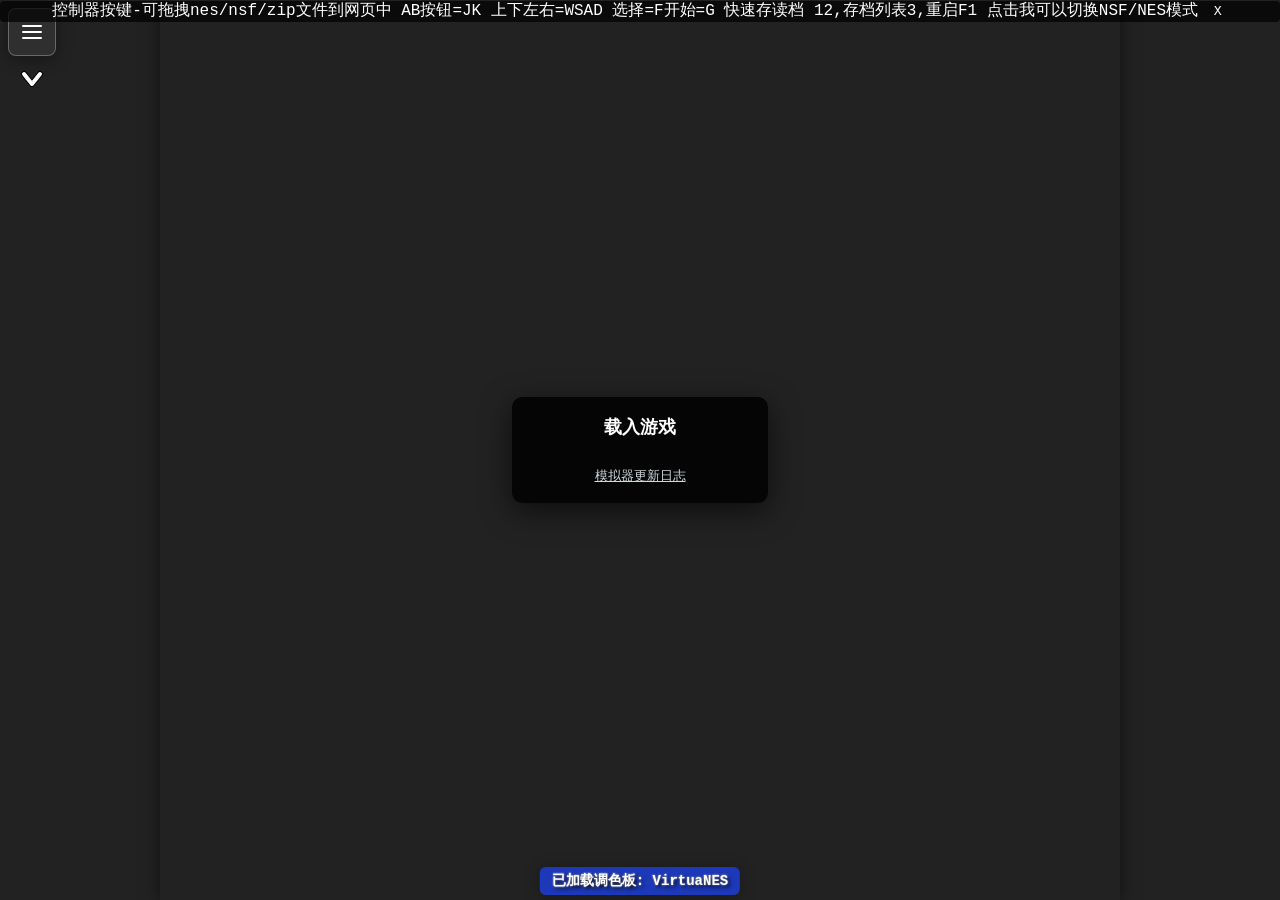
==== emu/index.html @ e79aaf02 "提交20251102版本初始化项目" ====
<!doctype html>
<html>

<head>
  <meta charset="utf-8">
  <meta name="viewport" content="width=device-width, initial-scale=1.0, user-scalable=no">
  <link rel="stylesheet" type="text/css" href="dstyle.css?v45">
  <link rel="stylesheet" type="text/css" href="css/gamepad.css?v45">
    <link rel="stylesheet" type="text/css" href="css/menus.css?v45">
  <title>NesJS_for Hack CT2 web</title>
</head>

<body>
  <!-- 新增全屏容器 -->
  <div id="fullscreenContainer" style="position:relative;">
    <div id="statusBar" class="status-bar"
      style="width:100%;white-space:pre-wrap;word-break:break-all;margin:0;padding:0;line-height:1.3; display:flex; align-items:center; justify-content:center; position:relative;">
      <pre id="nesornsf"
        style="width:100%;white-space:pre-wrap;word-break:break-all;margin:0;padding:0;line-height:1.3;text-align:center;display:block;">控制器按键-可拖拽nes/nsf/zip文件到网页中 AB按钮=JK 上下左右=WSAD 选择=F开始=G 快速存读档 12,存档列表3,重启F1 点击我可以切换NSF/NES模式 <button id="statusBarClose" class="status-bar-close">X</button></pre>

    </div>
    <canvas id="output"></canvas>
    <!-- 屏幕中间的载入浮层（仅当未加载游戏时显示） -->
    <div id="loadOverlay" style="position:absolute;left:50%;top:50%;transform:translate(-50%,-50%);z-index:10002;display:flex;align-items:center;justify-content:center;">
      <div id="loadOverlayCard" style="background:rgba(0,0,0,0.85);color:#fff;padding:18px;border-radius:10px;box-shadow:0 8px 30px rgba(0,0,0,0.6);text-align:center;min-width:220px;">
        <div id="loadOverlayText" style="font-size:18px;margin-bottom:10px;cursor:pointer;font-weight:600;">载入游戏</div><br>
        <div id="loadOverlayAbout" style="font-size:13px;color:#cfd8dc;cursor:pointer;text-decoration:underline;">模拟器更新日志</div>
      </div>
    </div>
    <div class="menus">
      <button id="menu-toggle" class="hamburger" aria-controls="menu-dropdown" aria-expanded="false">
        <span class="hamburger-line"></span>
        <span class="hamburger-line"></span>
        <span class="hamburger-line"></span>
      </button>
      <div id="menu-backdrop" class="menu-backdrop" hidden></div>
      <div id="menu-dropdown" class="menu-dropdown" aria-hidden="true" hidden>
        <div class="menu-header" style="display: none;">
          <span class="menu-title">菜单</span>
          <button id="menu-close" class="menu-close" type="button" aria-label="关闭菜单">&times;</button>
        </div>
        <ul class="menu-section-list">
          <li class="menu-group">
            <button class="menu-group-toggle" type="button" aria-expanded="false">文件</button>
            <div class="group-content" hidden>
              <input id="rom" type="file">
            </div>
          </li>
          <li class="menu-group">
            <button class="menu-group-toggle" type="button" aria-expanded="false">选项</button>
            <div class="group-content" hidden>
              <div class="row"><button id="fullsc_">全屏</button></div>
              <div class="row"><button id="reset">软启</button></div>
              <div class="row"><button id="hardreset">硬启</button></div>
              <div class="row"><button id="Cheat">金手指</button></div>
              <div class="row"><button id="controllerBtn">按键设置</button></div>
              <div class="row"><button id="showjoybuttons">触屏按钮</button></div>
              <div class="row"><label style="margin-left:0;"><input type="checkbox" id="skipFrameCheckbox">开启跳帧</label></div>
              <div class="row"><label style="margin-left:0;"><input type="checkbox" id="show240Checkbox">裁剪240</label></div>
              <div class="row"><label style="margin-left:0;"><input type="checkbox" id="unlimitedSpritesCheckbox" checked>不限制活动块</label></div>
              <div class="row" id="skipFrameSelectRow" style="display:none;">
                <div class="label">跳帧间隔:</div>
                <select id="skipFrameSelect">
                  <option value="1">1x(不跳)</option>
                  <option value="2">2x</option>
                  <option value="3">3x</option>
                </select>
              </div>
              <div class="row"><label style="margin-left:0;"><input type="checkbox" id="showFpsCheckbox">显示FPS</label></div>
              <div class="row" style="display:none;"><button id="pause">暂停</button></div>
            </div>
          </li>
          <li class="menu-item">
            <button id="debugPanelBtn" class="menu-action" type="button">调试面板</button>
          </li>
          <li class="menu-group">
            <button class="menu-group-toggle" type="button" aria-expanded="false">设置</button>
            <div class="group-content" hidden>
              <div class="row">
                <div class="label">调色板</div><select id="palettes"></select>
              </div>
              <div class="row">
                <div class="label">采样率</div><select id="sampleRateSelect">
                  <option value="11025">11025Hz</option>
                  <option value="22050">22050Hz</option>
                  <option value="32000">32000Hz</option>
                  <option value="44100">44100Hz</option>
                  <option value="48000">48000Hz</option>
                </select>
              </div>
              <div class="row">
                <div class="label">缓冲区</div><select id="bufferSizeSelect">
                  <option value="4096">4096</option>
                  <option value="8192">8192</option>
                  <option value="16384">16384</option>
                  <option value="32768">32768</option>
                </select>
              </div>
              <div class="row">
                <div class="label">缩放模式:</div>
                <select id="scalingModeSelect">
                  <option value="pixelated">像素化（nearest）</option>
                  <option value="smooth">平滑（linear）</option>
                  <option value="integer">整数倍</option>
                </select>
              </div>
              <div class="row">
                <label style="margin-left:0; display:flex; align-items:center; gap:6px;"><input type="checkbox" id="highDpiCheckbox">高DPI 模式</label>
              </div>
              <div class="row">
                <div class="label">渲染后端:</div>
                <div style="display:flex;gap:8px;align-items:center;">
                  <label style="font-size:13px;"><input type="radio" name="renderBackend" value="2d" id="rb2d" checked> 2D</label>
                  <label style="font-size:13px;"><input type="radio" name="renderBackend" value="webgl" id="rbwebgl"> WebGL</label>
                </div>
              </div>
              <div class="row">
                <div class="label">滤镜:</div>
                <select id="filterSelect">
                  <option value="none">无</option>
                  <option value="multiBuffer">多倍缓冲</option>
                  <option value="NSTC">NSTC</option>
                  <option value="PAL">PAL</option>
                </select>
              </div>
              <div class="row" id="multiBufferRow" style="display:none;">
                <div class="label">缓冲倍数:</div>
                <select id="multiBufferSelect">
                  <option value="3">3x</option>
                  <option value="6">6x</option>
                </select>
              </div>
              <div style="font-size:12px;color:#cfd8dc;margin-top:6px;line-height:1.2;">说明：像素化 使用最近邻插值（保留方块像素）；<br>
平滑 使用线性插值（会模糊）；<br>
整数倍仅允许1x/2x/3x 等整数放大；<br>
勾选“高DPI 模式”可在高分屏上使用更多物理像素提高清晰度（会使用额外的显存），刷新页面后生效；<br>
切换渲染模式2d/webgl会强制刷新页面。</div>
设置会保存到localStorage<br>
            </div>
          </li>
          <li class="menu-group">
            <button class="menu-group-toggle" type="button" aria-expanded="false">CT2专用</button>
            <div class="group-content" hidden>
              <div class="row"><button id="openHackCT2Btn">打开内置hack CT2</button></div>
              <div class="row"><button id="customMusic">自定义音轨</button></div>
              <div class="row"><button id="ct2cheat">天使之翼2专用金手指</button></div>
              <div class="row" style="display: none;"><button id="ct2ToolsBtn">CT2 工具面板</button></div>
              <div class="row"><button id="openAshackRom" onclick="openAshackRom();">强制开启0000-6000动态内存</button></div>
              <div class="row"><button id="matchInfobtn">对阵信息(赛中辅助)</button></div>
            </div>
          </li>
          <li class="menu-item">
            <button id="openGameInfoBtn" class="menu-action" type="button">游戏信息</button>
          </li>
          <li class="menu-item">
            <button id="aboutme" class="menu-action" type="button">关于</button>
          </li>
        </ul>
      </div>
      <div id="mainArea">
        <div id="logArea" style="display:none;"><br><br><br><br>
          <pre id="log"></pre>
          <p>
            Source on <a href="https://github.com/angelo-wf/Nesjs">Github</a>.
          </p>
        </div>
      </div>
      <div id="fullscreen-exit-tip">按 Esc 退出全屏</div>
      <button id="fullscreen-exit-btn">退出全屏</button>
      <div id="wrapper" style="display:none;">
        <button class="close-debug-btn" id="closeDebugPanelBtn" title="关闭调试面板">&times;</button>
        <div id="disasm_dragbar"
          style="width:100%;height:18px;cursor:move;background:#e0e0e0;border-radius:8px 8px 0 0;margin-bottom:4px;text-align:center;font-size:13px;letter-spacing:2px;color:#888;">
          调试器 (可拖动)</div>
        <div id="tr">
          功能选择:<select id="debugViewSelect">

            <option value="3">调试器(仿VirtuaNES debug)</option>
            <option value="2">内存查看器</option>
            <option value="0">CHR&调色板</option>
            <option value="1">Nametables</option>
            <option value="4">精灵</option>
          </select>
<canvas id="doutput" style="display: block;"></canvas>
          <div id="nametableOptions" style="display: none; margin-top: 10px;">
            <label>Line: <input type="number" id="updateLineInput" min="0" max="261" value="120"></label>
            <button
              onclick="document.getElementById('updateLineInput').value=120; document.getElementById('updateLineInput').dispatchEvent(new Event('change'));">120</button>
            <button
              onclick="document.getElementById('updateLineInput').value=240; document.getElementById('updateLineInput').dispatchEvent(new Event('change'));">240</button>

            <!-- Nametable 信息表格将通过JavaScript动态创建 -->
          </div>

          <div>
            
            <!-- 鼠标悬停显示Tile ID -->
            <div id="tileHoverInfo" style="position: absolute; background: rgba(0,0,0,0.8); color: #fff; padding: 4px 8px; border-radius: 4px; font-family: monospace; font-size: 14px; font-weight: bold; pointer-events: none; display: none; z-index: 1000; border: 2px solid #fff;"></div>
            <div id="chrviewdiv" style="display: none"><canvas id="chapage" width="128" height="128"></canvas><select
                id="chapageID"></select>
            </div>
            <div id="spriteChrOptions" style="display: none; margin-top: 10px;">
              <label>CHR源:
                <select id="spriteChrSourceSelect" style="margin-left:6px;">
                  <option value="auto">Auto (PPU preferred)</option>
                  <option value="ppu">PPU only</option>
                  <option value="rom">ROM only</option>
                  <option value="ram">RAM only (use $0490 mapping)</option>
                </select>
              </label>
              <br>
              <label><input type="checkbox" id="reverseOAM" checked> Reverse OAM</label>
              <label><input type="checkbox" id="respectPriority"> Respect priority</label>
              <label><input type="checkbox" id="spriteZoom2x" checked> 放大2倍</label>
              <br>
              <label><input type="checkbox" id="legacyDraw"> Legacy Draw</label>
              <label><input type="checkbox" id="compositeSprites"> Composite Sprites</label>
              <label><input type="checkbox" id="drawSpriteBorders"> 显示边框</label>

              <!-- Sprite 信息表格将通过JavaScript动态创建 -->
            </div>

          </div>
          <div id="viewram" style="display: none;">
            <select id="ramtype">
              <option value="0">CPU内存</option>
              <option value="1">PPU内存</option>
              <option value="2">PRG</option>
              <option value="3">Chr</option>
              <option value="4">命名表Ram</option>
              <option value="5">调色板</option>
              <option value="6">精灵Ram</option>
            </select>
            <button id="prepage">上一页</button>
            <button id="nexpage">下一页</button>

            <div style=" background: #fff; color: #fff; font-family: monospace; font-size: 14px; ">
              0x000000: 00 01 02 03 04 05 06 07 08 09 0A 0B 0C 0D 0E 0F 10 </div>
            <div id="memory-viewer"
              style="height: 400px; overflow-y: auto; background: #181818; color: #fff; font-family: monospace; font-size: 14px; border: 1px solid #444; position: relative;">
              <div id="memory-fake-height"></div>
              <pre id="dtextoutput" class="state"
                style="margin: 0; white-space: pre; line-height: 1.5; padding: 0.5em;"></pre>
            </div>
          </div>
        </div>

      </div>
    </div>
    <script src="js/afunction.js?v45"></script>
    <script src="lib/zip.js?v45"></script>
    <script src="lib/inflate.js?v45"></script>
    <script src="nes/mappers.js?v45"></script>
    <script src="nes/cpu.js?v45"></script>
    <script src="nes/pipu.js?v45"></script>
    <script src="nes/apu.js?v45"></script>
    <script src="mappers/ApuEX/loader.js?v45"></script>
    <script src="nes/nes.js?v45"></script>
    <script src="js/debugger.js?v45"></script>
    <script src="js/audio.js?v45"></script>
    <script src="js/dbmain.js?v45"></script>
    <script src="js/filters.js?v45"></script>
    <script src="js/controller.js?v45"></script>
    <script src="js/control.js?v45"></script>
    <script src="js/gamepad.js?v45"></script>
    <script src="js/cheats.js?v45"></script>
    <script src="music/music_config.js?v45"></script>
    <script src="js/custommusic.js?v45"></script>
    <script src="js/ramview.js?v45"></script>
    <script src="js/chrview.js?v45"></script>
    <script src="js/CT2info.js?v45"></script>
    <script src="js/savemanager.js?v45"></script>
    <script src="js/ct2_tools.js?v45"></script>
    <script src="js/nsfmapper.js?v45"></script>
    <script src="js/nsf.js?v45"></script>
    <script src="js/nsfmain.js?v45"></script>
    <script src="js/nsfCT2edit.js?v45"></script>
    <script src="js/nsfdebugpl.js?v45"></script>
    <script src="js/nsfdebug.js?v45"></script>
  <script src="js/hackct2-integration.js?v=43"></script>
    <script>
      function openAshackRom() {
        this.nes.mapper._virtuaNESHack = true;
        this.nes.reset();
        log("已经开启,并自动重新载ROM.", "hackMMC3");
      }

      document.getElementById('debugViewSelect').onchange = function () {
        if (!loaded) return;
        db.setView(parseInt(this.value));
      };

      // 初始化所有UI事件
      initUIEvents();
    </script>
</body>

</html>
---- emu/dstyle.css ----
/* 清空所有基础样式，仅保留弹出层和透明按钮相关 */
body, * {
  font-family: "Consolas", "Menlo", "Monaco", "Courier New", monospace,"Microsoft YaHei Mono" !important;
}
/* ========== 基础重置 ========== */
html, body {
  margin: 0;
  padding: 0;
  width: 100vw;
  height: 100vh;
  box-sizing: border-box;
  font-family: system-ui, Arial, sans-serif;
  background: #222;
  overflow: hidden;
}

/* ========== NSF播放器样式 ========== */
.nsf-ui-container {
  position: absolute;
  top: 0;
  left: 0;
  width: 100%;
  height: 100%;
  background: #181818;
  color: white;
  z-index: 10010;
  padding: 10px;
  box-sizing: border-box;
  display: flex;
  flex-direction: column;
  font-family: Arial, sans-serif;
}


.nsf-info-container {
  padding: 4px 0;
  display: flex;
  align-items: center;
  gap: 10px;
}

.nsf-title {
  font-size: 1.2rem;
  font-weight: bold;
  color: #5fcf5b;
  white-space: nowrap;
}

.nsf-button-group {
  display: flex;
  gap: 8px;
}

.nsf-button {
  padding: 6px 12px;
  border: none;
  border-radius: 4px;
  cursor: pointer;
  font-size: 0.9rem;
  transition: all 0.2s;
  background: #333;
  color: #fff;
  border: 1px solid #444;
}

.nsf-button:hover {
  background: #444;
}

.nsf-button-secondary {
  background: #333;
  border-color: #FFD700;
  color: #FFD700;
}

.nsf-button-secondary:hover {
  background: #444;
}

.nsf-controls-container {
  display: flex;
  gap: 10px;
  margin-bottom: 20px;
  flex-wrap: wrap;
}

.nsf-control-button {
  width: 40px;
  height: 40px;
  font-size: 1.2rem;
  display: flex;
  align-items: center;
  justify-content: center;
}

.nsf-control-button.nsf-button-active {
  background: #ffd700;
  color: #000;
}

.nsf-mode-button {
  padding: 6px 12px;
  font-size: 0.9rem;
}

.nsf-fps-button {
  padding: 6px 12px;
  font-size: 0.9rem;
  background: #555;
}

.nsf-song-info {
  margin-bottom: 15px;
}

.nsf-info-label {
  margin-bottom: 5px;
  font-size: 0.9rem;
}

.nsf-info-label strong {
  color: #aaa;
}

.nsf-song-number {
  color: #ffd700;
  font-weight: bold;
}

.nsf-chip-container {
  display: flex;
  flex-wrap: wrap;
  gap: 10px;
  margin-bottom: 15px;
}

.nsf-chip {
  padding: 4px 8px;
  border-radius: 4px;
  background: #333;
  color: #aaa;
  font-size: 0.8rem;
}

.nsf-chip.nsf-chip-enabled {
  background: #5fcf5b;
  color: white;
}

.nsf-tech-info {
  margin-bottom: 15px;
}

.nsf-tech-text {
  font-size: 0.8rem;
  color: #aaa;
}

.nsf-wave-container {
  
  overflow: hidden;
  z-index: 10011;
}

/* 响应式设计 */
@media (max-width: 768px) {
  .nsf-ui-container {
    padding: 5px;
  }
  
  .nsf-button-group {
    width: 100%;
    justify-content: space-between;
  }
  
  .nsf-button {
    padding: 5px 8px;
    font-size: 0.8rem;
  }
  
  .nsf-controls-container {
    gap: 5px;
  }
  
  .nsf-control-button {
    width: 35px;
    height: 35px;
    font-size: 1rem;
  }
  
  .nsf-info-label {
    font-size: 0.8rem;
  }
  
  .nsf-wave-container {
    height: 60px;
  }
}

/* ========== 全屏容器和canvas ========== */
#fullscreenContainer {
  position: fixed;
  left: 0; top: 0;
  width: 100vw;
  height: 100vh;
  overflow: hidden;
  background: #222;
  z-index: 0;
}

/* NES画面自适应铺满窗口，横向居中，保持比例(由JS控制宽高) */
#output {
  position: absolute;
  left: 0;
  right: 0;
  top: 0;
  margin-left: auto;
  margin-right: auto;
  display: block;
  background: #222;
  box-shadow: 0 2px 16px #0008;
  border: none;
  outline: none;
  margin-top: 0;
  margin-bottom: 0;
  padding: 0;
  z-index: 1;
    image-rendering: pixelated;
  image-rendering: crisp-edges;
  /* 宽高由JS动态设置，保证比例 */
}

.status-bar {
  position: absolute;
  top: 1px;  /* 距离顶部 10px，可根据需要调整 */

  background: rgba(0, 0, 0, 0.7);
  color: #fff;
  font-size: 1rem;

  border-radius: 4px;
  z-index: 9999;

}
.status-bar-close {
  background: transparent;
  border: none;
  color: #fff;
  cursor: pointer;
}


/* ========== 菜单按钮（左上角） ========== */
#msub{
  position: fixed;
  right: 1rem;
  top: 1rem;
  z-index: 10;
  font-size: 1.1em;
  padding: 0.5em 1.2em;
  border-radius: 8px;
  border: 1.5px solid #bbb;
  background: #f8f8f8;
  cursor: pointer;
  box-shadow: 0 1px 4px #0002;
  transition: background 0.2s, box-shadow 0.2s;
  pointer-events: auto;
  user-select: none;
}

body.fullscreen #msub { display: block !important; }

/* ========== 菜单按钮分组并排布局 ========== */


/* ========== 弹出层/菜单/对话框 ========== */
.controller-dialog,
.cheat-dialog {
  position: fixed;
  left: 50%; top: 50%;
  transform: translate(-50%,-50%);
  min-width: 220px;
  max-width: 96vw;
  background: #fff;
  border: 2px solid #888;
  border-radius: 12px;
  box-shadow: 0 8px 32px rgba(0,0,0,0.18);
  padding: 1.2em 1.2em 1em 1.2em;
  z-index: 10010;
  display: none;
  flex-direction: column;
  align-items: stretch;
  gap: 0.7em;
  color: #222;
  font-size: 1.08em;
}

/* 优化非模拟器区域的公共样式 */
body:not(.simulator) .menus,
body:not(.simulator) .controller-dialog,
body:not(.simulator) .cheat-dialog {
  font-size: 1rem;
  padding: 0.5rem;
  width: auto;
  max-width: 98vw;
  max-height: 90vh;
}



/* 其它组件的流式布局处理 */
#logArea, #memory-viewer {
  width: 100%;
  box-sizing: border-box;
  padding: 0.5rem;
}

/* ========== 调试面板样式 ========== */
#wrapper {
  position: relative;
  width: auto;
  max-width: none;
  max-height: 100vh;
  overflow: auto;
  background: rgba(0,0,0,0.8);
  border-radius: 8px;
  padding: 8px;
  box-sizing: border-box;
}

/* ========== 透明手柄按钮及编辑浮动栏 ========== */
.transparent-overlay {
  position: absolute;
  left: 0; top: 0;
  width: 100%;
  height: 100%;
  pointer-events: none;
  z-index: 10020; /* 置于菜单按钮之上，内部按钮可点；父层仍禁用事件 */
  touch-action: none;
  overflow: visible;
  max-width: 100%;
  max-height: 100%;
}

.transparent-button,
.transp-btn-dpad {
  position: absolute;
  background: linear-gradient(135deg,rgba(60,60,60,0.18),rgba(220,220,220,0.18));
  border: 2px solid rgba(0,0,0,0.35);
  border-radius: 8px;
  pointer-events: auto;
  cursor: pointer;
  transition: box-shadow 0.2s, outline 0.2s;
  box-shadow: 0 0 0 2px rgba(0,0,0,0.35), 0 2px 8px rgba(0,0,0,0.08);
  display: flex;
  align-items: center;
  justify-content: center;
  user-select: none;
  overflow: visible;
  touch-action: none;
  font-size: 1.15em;
  min-width: 44px;
  min-height: 44px;
}
.transparent-button.selected,
.transp-btn-dpad.selected {
  outline: 3px solid #4af !important;
  z-index: 1002 !important;
}
.transp-btn-circle {
  border-radius: 50%;
  background: radial-gradient(circle at 60% 40%, #fff8, #f00a 80%, #0002 100%);
}
.transp-btn-rect {
   border-radius: 8px !important;
  background: linear-gradient(180deg, #fff8 0%, #8882 100%);
}
.transp-btn-label {
  font-size: 1.25em;
  font-weight: bold;
  color: #fff;
  text-shadow: 0 1px 2px #0008;
  pointer-events: none;
}
.transp-btn-dir {
  border-radius: 10px;
  background: linear-gradient(135deg, #fff5 0%, #3333 100%);
}
.transp-btn-dpad {
  border-radius: 18px;
  background: rgba(0,0,0,0.18);
  box-shadow: 0 0 0 2px rgba(0,0,0,0.35);
  border: 2px solid rgba(0,0,0,0.35);
}
.transp-resize-handle {
  position: absolute;
  right: -8px;
  bottom: -8px;
  width: 16px;
  height: 16px;
  background: rgba(255,255,255,0.7);
  border: 1.5px solid #888;
  border-radius: 50%;
  cursor: nwse-resize;
  z-index: 2;
  box-shadow: 0 0 4px #8884;
}
.transp-resize-handle:after {
  content: "";
  display: block;
  width: 8px;
  height: 8px;
  border-right: 2px solid #888;
  border-bottom: 2px solid #888;
  position: absolute;
  right: 2px;
  bottom: 2px;
}

.transp-float-bar button:hover {
  background: #e0e0e0;
  box-shadow: 0 2px 8px #8882;
}

/* 透明按钮点击反馈（非编辑模式下） */
.transparent-button:not(.transp-editing):active,
.transparent-button.transp-pressed {
  filter: brightness(1.7) drop-shadow(0 0 8px #fff8);
  box-shadow: 0 0 12px #fff8, 0 2px 8px #0004;
  border-color: #4af;
  transition: filter 0.08s, box-shadow 0.08s, border-color 0.08s;
}

/* 十字键方向高亮动画（非编辑模式下） */
.transp-btn-dpad .dpad-dir-highlight {
  position: absolute;
  pointer-events: none;
  z-index: 2;
  opacity: 0;
  transition: opacity 0.08s;
}
.transp-btn-dpad .dpad-dir-highlight.active {
  opacity: 1;
  filter: brightness(2.2) drop-shadow(0 0 12px #fff);
}

/* 编辑模式下不显示点击/高亮动画 */
.transparent-button.transp-editing,
.transp-btn-dpad.transp-editing,
.transparent-button.transp-editing:active,
.transp-btn-dpad.transp-editing .dpad-dir-highlight {
  filter: none !important;
  box-shadow: 0 0 0 2px rgba(0,0,0,0.35), 0 2px 8px rgba(0,0,0,0.08) !important;
  border-color: rgba(0,0,0,0.35) !important;
  opacity: 1 !important;
}

/* ========== 汉堡按钮样式 ========== */
.hamburger {
  width: 40px;
  height: 40px;
  padding: 8px;
  background: rgba(255,255,255,0.9);
  border: none;
  border-radius: 8px;
  cursor: pointer;
  display: flex;
  flex-direction: column;
  justify-content: space-between;
  box-shadow: 0 2px 8px rgba(0,0,0,0.2);
  position: relative;
  z-index: 10011;
}

.hamburger-line {
  width: 100%;
  height: 3px;
  background: #333;
  border-radius: 3px;
  transition: all 0.3s ease;
  transform-origin: left;
}

.hamburger.active .hamburger-line:nth-child(1) {
  transform: rotate(45deg) translate(2px, -2px);
}

.hamburger.active .hamburger-line:nth-child(2) {
  opacity: 0;
}

.hamburger.active .hamburger-line:nth-child(3) {
  transform: rotate(-45deg) translate(2px, 2px);
}



/* ========== 响应式 ========== */
@media (max-width: 600px) {
  html, body, #fullscreenContainer {
    font-size: 13px;
    width: 100vw;
    height: 100vh;
    max-width: 100vw;
    max-height: 100vh;
    overflow-x: hidden;
  }
 

  .controller-dialog,
  .cheat-dialog {
    min-width: 0;
    max-width: 98vw;
    padding: 0.6em 0.4em;
    border-radius: 0.5em;
    font-size: 1em;
    overflow-y: auto;
  }
  #cheatListArea,.cheat-tip{

    overflow-y: auto !important;
  }

  .transparent-button,
  .transp-btn-dpad {
    font-size: 0.95em;
    min-width: 30px;
    min-height: 30px;
    border-radius: 10px;
  }
  .transp-btn-label {
    font-size: 1em;
  }
  .transp-float-bar button {
    font-size: 0.95em;
    padding: 0.6em 1em;
    border-radius: 8px;
  }
  select {
    font-size: 0.95em;
    padding: 0.4em 0.8em 0.4em 0.5em;
    border-radius: 7px;
  }
  #wrapper {
    position: relative;
    max-width: 95vw;
  }

  .hamburger {
    width: 36px;
    height: 36px;
    padding: 6px;
  }
  

}

@media (max-width: 400px) {
  html, body, #fullscreenContainer {
    font-size: 11px;
  }
 
  
 
  .transparent-button,
  .transp-btn-dpad {
    font-size: 0.85em;
    min-width: 24px;
    min-height: 24px;
    border-radius: 8px;
  }
  .transp-btn-label {
    font-size: 0.95em;
  }
 
}

/* ========== 全屏提示与按钮 ========== */
#fullscreen-exit-tip {
  position: fixed;
  top: 0;
  left: 50%;
  transform: translateX(-50%);
  background: rgba(40,40,40,0.92);
  color: #fff;
  font-size: 1.15em;
  padding: 0.7em 2em;
  border-radius: 0 0 18px 18px;
  z-index: 20010;
  pointer-events: none;
  opacity: 0.96;
  box-shadow: 0 2px 12px #0004;
  display: none;
}
#fullscreen-exit-btn {
  position: fixed;
  top: 10px;
  left: 50%;
  transform: translateX(-50%);
  background: rgba(40,40,40,0.85);
  color: #fff;
  font-size: 1.15em;
  padding: 0.7em 2em;
  border-radius: 18px;
  z-index: 20010;
  border: none;
  opacity: 0.95;
  box-shadow: 0 2px 12px #0004;
  display: none;
}
#fullscreen-exit-btn:active {
  background: #f55;
}

/* 其它优化细节 */
button {
  cursor: pointer;
  transition: background 0.2s, box-shadow 0.2s;
}
button:hover {
  background: #e0e0e0;
}

/* ========== 滚动条美化（简洁，微小圆角） ========== */
:root {
  --scrollbar-bg: transparent;
  --scrollbar-thumb: #555;
  --scrollbar-thumb-hover: #6a6a6a;
}

/* Firefox */
* {
  scrollbar-width: thin;
  scrollbar-color: var(--scrollbar-thumb) var(--scrollbar-bg);
}

/* WebKit (Chrome/Edge/Safari) */
*::-webkit-scrollbar {
  width: 10px;
  height: 10px;
}
*::-webkit-scrollbar-track {
  background: var(--scrollbar-bg);
}
*::-webkit-scrollbar-thumb {
  background-color: var(--scrollbar-thumb);
  border-radius: 6px;
  border: 2px solid transparent;
  background-clip: padding-box;
}
*::-webkit-scrollbar-thumb:hover {
  background-color: var(--scrollbar-thumb-hover);
}
---- emu/css/gamepad.css ----
/* 让特殊按钮更透明 */
.transp-btn-circle {
  opacity: 0.35 !important;
  background: #125ea7 !important;

}

#saveManagerBtn .transp-btn-label {
  font-size: calc(0.45 * 48px); /* 48px为按钮高度，如有变化请同步调整 */
  line-height: 48px;
}


/* 推荐放到 gamepad.css 或 <style> 标签中 */
.controller-dialog {
  background: #fff;
  border-radius: 10px;
  box-shadow: 0 4px 32px #0002;
  max-width: 340px;
  min-width: 220px;
  margin: 0;
  padding: 0;
  font-family: "Segoe UI", Arial, sans-serif;
  position: fixed;
  left: 50%;
  top: 50%;
  transform: translate(-50%, -50%);
  z-index: 9999;
  display: block;
  /* 让内容自适应高度 */
  max-height: 90vh;
  overflow-y: auto;
}

.transp-tab-header {
  display: flex;
  align-items: center;
  border-bottom: 1px solid #eee;
  background: #f8f8f8;
  padding: 0.5em 1em;
}

.tab-btn {
  background: none;
  border: none;
  font-size: 1em;
  padding: 0.5em 1em;
  cursor: pointer;
  color: #333;
  border-bottom: 2px solid transparent;
  margin-right: 0.5em;
}

.tab-btn.active {
  color: #1976d2;
  border-bottom: 2px solid #1976d2;
  font-weight: bold;
}

.close-btn {
  margin-left: auto;
  background: none;
  border: none;
  font-size: 1.5em;
  color: #888;
  cursor: pointer;
}

#controllerContent {
  padding: 1.2em 1.5em 1em 1.5em;
  max-height: 60vh;
  overflow-y: auto;
}

.ctrl-section {
  margin-bottom: 1.2em;
}

.ctrl-title {
  font-size: 1.1em;
  color: #1976d2;
  margin-bottom: 0.5em;
  font-weight: bold;
}

.ctrl-row {
  display: flex;
  align-items: center;
  margin-bottom: 0.5em;
}

.ctrl-row label {
  width: 4em;
  color: #444;
  font-size: 1em;
}

.ctrl-row input {
  flex: 1;
  padding: 0.3em 0.5em;
  font-size: 1em;
  border: 1px solid #ccc;
  border-radius: 4px;
  outline: none;
  background: #fafbfc;
}

.ctrl-actions {
  display: flex;
  gap: 0.7em;
  justify-content: flex-end;
  margin-top: 1em;
}

.main-btn {
  background: #1976d2;
  color: #fff;
  border: none;
  border-radius: 4px;
  padding: 0.5em 1.2em;
  font-size: 1em;
  cursor: pointer;
  font-weight: bold;
}

.main-btn:hover {
  background: #125ea7;
}

    /* transpEditFloatBar 样式 */
    .transp-float-bar {
      position: fixed;
      top: 50%;
      left: 50%;
      transform: translate(-50%, -50%);
      z-index: 10000;
      background: rgba(0, 0, 0, 0.8);
      color: #fff;
      padding: 10px;
      border-radius: 8px;
      display: flex;
      gap: 10px;
      flex-wrap: wrap;
      justify-content: center;
      align-items: center;
      font-size: 14px;
    }

    .transp-float-bar button {
      background: rgba(255, 255, 255, 0.1);
      color: #fff;
      border: 1px solid rgba(255, 255, 255, 0.3);
      padding: 8px 12px;
      border-radius: 6px;
      cursor: pointer;
      font-size: 14px;
    }

    .transp-float-bar button:hover {
      background: rgba(255, 255, 255, 0.2);
    }
---- emu/css/menus.css ----
﻿/* 菜单弹层与控制 */
html,
body {
  overflow-x: hidden;
}

.menus {
  position: fixed;
  left: 8px;
  bottom: 8px;
  z-index: 100; /* 默认较低，避免遮挡其它交互 */
  display: flex;
  flex-direction: column-reverse;
  align-items: center;
  gap: 8px;
  pointer-events: auto;
}

/* 菜单激活时提升优先级，覆盖透明层等 */
.menus.active {
  z-index: 20020;
}

.hamburger {
  width: 48px;
  height: 48px;
  display: flex;
  flex-direction: column;
  justify-content: center;
  align-items: center;
  background: rgba(255, 255, 255, 0.06);
  border: 1px solid rgba(255, 255, 255, 0.28);
  border-radius: 8px;
  cursor: pointer;
  box-shadow: 0 4px 16px rgba(0, 0, 0, 0.36);
  transition: background 0.2s ease, border-color 0.2s ease;
}

.hamburger:hover,
.hamburger:focus-visible,
.hamburger.active {
  background: rgba(255, 255, 255, 0.22);
  border-color: rgba(255, 255, 255, 0.45);
}

.hamburger-line {
  width: 20px;
  height: 2px;
  background: #fff;
  margin: 2px 0;
  border-radius: 2px;
}

.menu-backdrop {
  position: fixed;
  inset: 0;
  background: rgba(0, 0, 0, 0.35);
  z-index: 10000;
  opacity: 0;
  pointer-events: none;
  transition: opacity 0.2s ease;
}

.menu-backdrop.show {
  opacity: 1;
  pointer-events: auto;
}

.menu-backdrop[hidden] {
  display: none !important;
}

.menu-dropdown {
  position: fixed;
  left: 8px;
  min-width: 240px;
  max-width: 420px;
  padding: 16px 18px 18px;
  display: none;
  background: rgba(11, 15, 20, 0.98);
  color: #fff;
  border-radius: 14px;
  box-shadow: 0 18px 36px rgba(0, 0, 0, 0.55);
  z-index: 10001;
  box-sizing: border-box;
  max-height: calc(100vh - 108px);
  overflow-y: auto;
  overflow-x: hidden;
}

.menu-dropdown.show {
  display: block;
}

.menu-dropdown[hidden] {
  display: none !important;
}

.menu-dropdown,
.menu-dropdown * {
  box-sizing: border-box;
  color: #fff;
}

.menu-header {
  display: flex;
  align-items: center;
  justify-content: space-between;
  gap: 12px;
  margin-bottom: 12px;
}

.menu-title {
  font-size: 16px;
  font-weight: 700;
  letter-spacing: 0.2px;
}

.menu-close {
  appearance: none;
  background: rgba(255, 255, 255, 0.12);
  border: none;
  color: #fff;
  width: 32px;
  height: 32px;
  border-radius: 50%;
  font-size: 18px;
  cursor: pointer;
  line-height: 1;
  display: flex;
  align-items: center;
  justify-content: center;
  transition: background 0.2s ease;
}

.menu-close:hover,
.menu-close:focus-visible {
  background: rgba(255, 255, 255, 0.28);
}

.menu-section-list {
  list-style: none;
  margin: 0;
  padding: 0;
  display: flex;
  flex-direction: column;
  gap: 12px;
}

.menu-group,
.menu-item {
  background: rgba(255, 255, 255, 0.04);
  border: 1px solid rgba(255, 255, 255, 0.08);
  border-radius: 12px;
  overflow: hidden;
}

.menu-group-toggle {
  width: 100%;
  display: flex;
  align-items: center;
  justify-content: space-between;
  gap: 16px;
  padding: 12px 16px;
  background: transparent;
  border: none;
  color: inherit;
  font-size: 15px;
  font-weight: 600;
  cursor: pointer;
  text-align: left;
  transition: background 0.2s ease;
}

.menu-group-toggle::after {
  content: "▾";
  font-size: 12px;
  opacity: 0.8;
  transition: transform 0.2s ease;
}

.menu-group.open .menu-group-toggle {
  background: rgba(255, 255, 255, 0.08);
}

.menu-group.open .menu-group-toggle::after {
  transform: rotate(-180deg);
}

.menu-group .group-content {
  padding: 12px 16px 16px;
  border-top: 1px solid rgba(255, 255, 255, 0.08);
}

.menu-group .group-content[hidden] {
  display: none !important;
}

.menu-action {
  width: 100%;
  padding: 12px 16px;
  background: rgba(255, 255, 255, 0.05);
  border: none;
  color: inherit;
  font-size: 15px;
  font-weight: 600;
  text-align: left;
  cursor: pointer;
  transition: background 0.2s ease;
}

.menu-action:hover,
.menu-action:focus-visible {
  background: rgba(255, 255, 255, 0.14);
}

.menu-dropdown .row {
  display: grid;
  grid-template-columns: 1fr;
  gap: 6px;
  align-items: center;
}

.menu-dropdown .row.two-col {
  grid-template-columns: repeat(2, minmax(0, 1fr));
}

.menu-dropdown .label {
  font-size: 12px;
  color: #cfd8dc;
  margin-right: 6px;
}

.menu-dropdown select,
.menu-dropdown button,
.menu-dropdown input[type=file] {
  appearance: none;
  background: rgba(255, 255, 255, 0.08);
  color: #fff;
  border: 1px solid rgba(255, 255, 255, 0.16);
  border-radius: 6px;
  padding: 8px 10px;
  font-size: 13px;
  cursor: pointer;
}

/* 桌面端文件上传输入框优化 */
.menu-dropdown input[type=file] {
  width: 100%;
  min-height: 36px;
  box-sizing: border-box;
  transition: all 0.2s ease;
}

.menu-dropdown input[type=file]:hover,
.menu-dropdown input[type=file]:focus {
  background: rgba(255, 255, 255, 0.12);
  border-color: rgba(255, 255, 255, 0.25);
}

.menu-dropdown button:not(.menu-group-toggle):not(.menu-action):not(.menu-close) {
  white-space: nowrap;
  overflow: hidden;
  text-overflow: ellipsis;
}

.menu-dropdown select {
  padding-right: 26px;
}

.menu-dropdown option {
  color: #111;
  background: #fff;
}

.menu-dropdown select:focus,
.menu-dropdown button:focus,
.menu-dropdown input[type=file]:focus {
  outline: 2px solid rgba(255, 255, 255, 0.35);
  outline-offset: 2px;
}

.menu-dropdown .row > * {
  width: 100%;
}

.menu-dropdown [hidden] {
  display: none !important;
}

@media (max-width: 640px) {
  .menu-dropdown {
    left: 8px;
    right: 8px;
    bottom: auto;
    top: 64px;
    min-width: unset;
    width: auto;
    max-width: none;
    max-height: calc(100vh - 112px);
    border-radius: 16px;
    padding: 18px 18px 22px;
  }

  .menu-section-list {
    gap: 16px;
  }

  .menu-group,
  .menu-item {
    border-radius: 14px;
  }

  .menu-group-toggle,
  .menu-action {
    font-size: 16px;
    padding: 14px 18px;
  }

  .menu-dropdown select,
  .menu-dropdown button,
  .menu-dropdown input[type=file] {
    font-size: 15px;
    padding: 10px 12px;
  }

  /* 手机端文件上传输入框特殊优化 */
  .menu-dropdown input[type=file] {
    width: 100%;
    min-height: 44px; /* 触摸友好的最小高度 */
    font-size: 16px; /* 增大字体便于触摸 */
    padding: 12px 14px; /* 增加内边距 */
    border: 2px solid rgba(255, 255, 255, 0.2); /* 更明显的边框 */
    background: rgba(255, 255, 255, 0.1); /* 更明显的背景 */
    border-radius: 8px; /* 圆角 */
    cursor: pointer; /* 手型光标 */
    transition: all 0.2s ease; /* 过渡动画 */
  }

  .menu-dropdown input[type=file]:hover,
  .menu-dropdown input[type=file]:focus {
    background: rgba(255, 255, 255, 0.15);
    border-color: rgba(255, 255, 255, 0.4);
    outline: 2px solid rgba(255, 255, 255, 0.3);
    outline-offset: 2px;
  }

  /* 确保文件上传输入框在菜单组内有正确的布局 */
  .menu-group .group-content input[type=file] {
    margin: 0;
    display: block;
  }

  .menu-dropdown .row {
    gap: 10px;
  }
}
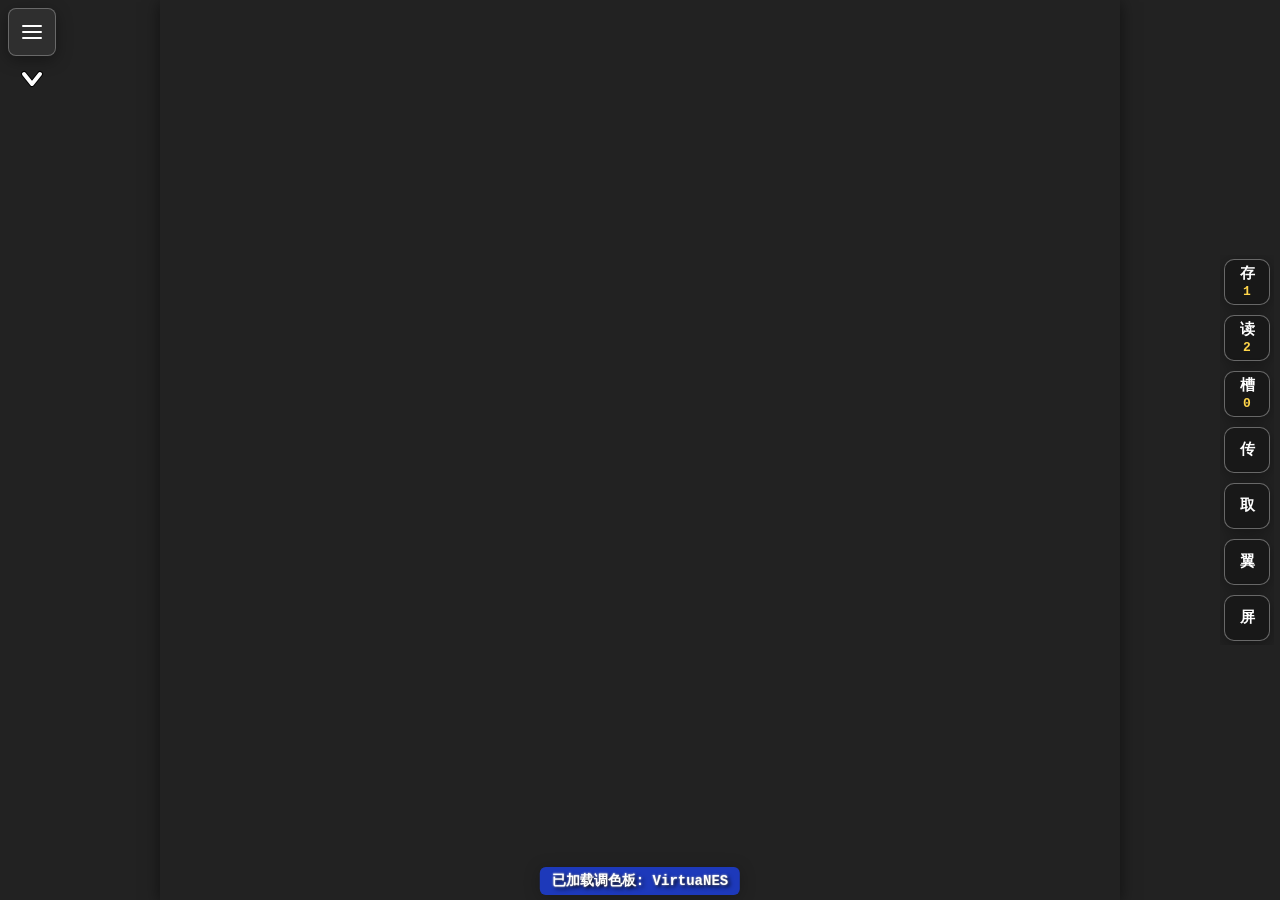
==== commit 536272c6: "20251102版本个人修改" ====
--- a/emu/index.html
+++ b/emu/index.html
@@ -4,9 +4,9 @@
 <head>
   <meta charset="utf-8">
   <meta name="viewport" content="width=device-width, initial-scale=1.0, user-scalable=no">
-  <link rel="stylesheet" type="text/css" href="dstyle.css?v45">
-  <link rel="stylesheet" type="text/css" href="css/gamepad.css?v45">
-    <link rel="stylesheet" type="text/css" href="css/menus.css?v45">
+  <link rel="stylesheet" type="text/css" href="dstyle.css?v=ab6503e6">
+  <link rel="stylesheet" type="text/css" href="css/gamepad.css?v=8a928853">
+    <link rel="stylesheet" type="text/css" href="css/menus.css?v=4df8eaba">
   <title>NesJS_for Hack CT2 web</title>
 </head>
 
@@ -14,9 +14,9 @@
   <!-- 新增全屏容器 -->
   <div id="fullscreenContainer" style="position:relative;">
     <div id="statusBar" class="status-bar"
-      style="width:100%;white-space:pre-wrap;word-break:break-all;margin:0;padding:0;line-height:1.3; display:flex; align-items:center; justify-content:center; position:relative;">
+      style="width:100%;white-space:pre-wrap;word-break:break-all;margin:0;padding:0;line-height:1.3; display:none; align-items:center; justify-content:center; position:relative;">
       <pre id="nesornsf"
-        style="width:100%;white-space:pre-wrap;word-break:break-all;margin:0;padding:0;line-height:1.3;text-align:center;display:block;">控制器按键-可拖拽nes/nsf/zip文件到网页中 AB按钮=JK 上下左右=WSAD 选择=F开始=G 快速存读档 12,存档列表3,重启F1 点击我可以切换NSF/NES模式 <button id="statusBarClose" class="status-bar-close">X</button></pre>
+        style="width:100%;white-space:pre-wrap;word-break:break-all;margin:0;padding:0;line-height:1.3;text-align:center;display:block;">控制器按键-可拖拽nes/nsf/zip文件到网页中 AB按钮=KL 上下左右=WSAD 选择=F开始=G 快速存读档 12,存档列表3,重启F1,加速档 小键盘+/- 点击我可以切换NSF/NES模式 <button id="statusBarClose" class="status-bar-close">X</button></pre>
 
     </div>
     <canvas id="output"></canvas>
@@ -43,7 +43,21 @@
           <li class="menu-group">
             <button class="menu-group-toggle" type="button" aria-expanded="false">文件</button>
             <div class="group-content" hidden>
-              <input id="rom" type="file">
+              <div class="rom-upload" id="romUpload">
+                <input id="rom" type="file" class="rom-upload-input" accept=".nes,.nsf,.zip">
+                <label for="rom" class="rom-upload-area">
+                  <svg class="rom-upload-icon" viewBox="0 0 24 24" width="30" height="30" fill="none"
+                    stroke="currentColor" stroke-width="1.8" stroke-linecap="round" stroke-linejoin="round"
+                    aria-hidden="true">
+                    <path d="M4 17v2a2 2 0 0 0 2 2h12a2 2 0 0 0 2-2v-2"></path>
+                    <polyline points="7 9 12 4 17 9"></polyline>
+                    <line x1="12" y1="4" x2="12" y2="16"></line>
+                  </svg>
+                  <span class="rom-upload-title">选择游戏文件</span>
+                  <span class="rom-upload-hint">支持 .nes / .nsf / .zip，也可直接拖拽到页面</span>
+                </label>
+              </div>
+              <div id="onlineGamesList" style="margin-top:10px;"></div>
             </div>
           </li>
           <li class="menu-group">
@@ -136,6 +150,30 @@
 勾选“高DPI 模式”可在高分屏上使用更多物理像素提高清晰度（会使用额外的显存），刷新页面后生效；<br>
 切换渲染模式2d/webgl会强制刷新页面。</div>
 设置会保存到localStorage<br>
+            </div>
+          </li>
+          <li class="menu-group">
+            <button class="menu-group-toggle" type="button" aria-expanded="false">更多设置</button>
+            <div class="group-content" hidden>
+              <div class="row">
+                <div class="label">画面设置:</div>
+                <select id="displayModeSelect">
+                  <option value="default">默认</option>
+                  <option value="crt43">4:3（老电视）</option>
+                </select>
+              </div>
+              <div class="row">
+                <div class="label">游戏开始载入自动存档:</div>
+                <select id="autoSaveLoadSelect">
+                  <option value="ask">询问载入</option>
+                  <option value="auto">自动载入</option>
+                  <option value="never">不载入</option>
+                </select>
+              </div>
+              <div class="row"><label style="margin-left:0;"><input type="checkbox" id="disableAutoSaveCheckbox">取消自动存档</label></div>
+              <div class="row"><label style="margin-left:0;"><input type="checkbox" id="muteAudioCheckbox">静音</label></div>
+              <div class="row"><label style="margin-left:0;"><input type="checkbox" id="loadRamWatchCheckbox">加载 RAM 监视 (ramwatch)</label></div>
+              <div class="row"><label style="margin-left:0;"><input type="checkbox" id="loadRecorderCheckbox">加载 CT2 采集 (ct2_recorder)</label></div>
             </div>
           </li>
           <li class="menu-group">
@@ -247,37 +285,39 @@
 
       </div>
     </div>
-    <script src="js/afunction.js?v45"></script>
-    <script src="lib/zip.js?v45"></script>
-    <script src="lib/inflate.js?v45"></script>
-    <script src="nes/mappers.js?v45"></script>
-    <script src="nes/cpu.js?v45"></script>
-    <script src="nes/pipu.js?v45"></script>
-    <script src="nes/apu.js?v45"></script>
-    <script src="mappers/ApuEX/loader.js?v45"></script>
-    <script src="nes/nes.js?v45"></script>
-    <script src="js/debugger.js?v45"></script>
-    <script src="js/audio.js?v45"></script>
-    <script src="js/dbmain.js?v45"></script>
-    <script src="js/filters.js?v45"></script>
-    <script src="js/controller.js?v45"></script>
-    <script src="js/control.js?v45"></script>
-    <script src="js/gamepad.js?v45"></script>
-    <script src="js/cheats.js?v45"></script>
-    <script src="music/music_config.js?v45"></script>
-    <script src="js/custommusic.js?v45"></script>
-    <script src="js/ramview.js?v45"></script>
-    <script src="js/chrview.js?v45"></script>
-    <script src="js/CT2info.js?v45"></script>
-    <script src="js/savemanager.js?v45"></script>
-    <script src="js/ct2_tools.js?v45"></script>
-    <script src="js/nsfmapper.js?v45"></script>
-    <script src="js/nsf.js?v45"></script>
-    <script src="js/nsfmain.js?v45"></script>
-    <script src="js/nsfCT2edit.js?v45"></script>
-    <script src="js/nsfdebugpl.js?v45"></script>
-    <script src="js/nsfdebug.js?v45"></script>
-  <script src="js/hackct2-integration.js?v=43"></script>
+    <script src="js/afunction.js?v=c53d59ce"></script>
+    <script src="lib/zip.js?v=3628e1a1"></script>
+    <script src="lib/inflate.js?v=fd952b26"></script>
+    <script src="nes/mappers.js?v=b0d6a2c6"></script>
+    <script src="nes/cpu.js?v=87679fa8"></script>
+    <script src="nes/pipu.js?v=77bd45f0"></script>
+    <script src="nes/apu.js?v=da3bdad8"></script>
+    <script src="mappers/ApuEX/loader.js?v=a4ed9257"></script>
+    <script src="nes/nes.js?v=1753a463"></script>
+    <script src="js/debugger.js?v=54b59e20"></script>
+    <script src="js/audio.js?v=d196caee"></script>
+    <script src="js/dbmain.js?v=be448a56"></script>
+    <script src="js/filters.js?v=4ed60d4d"></script>
+    <script src="js/controller.js?v=c2d8a57a"></script>
+    <script src="js/control.js?v=b37c58de"></script>
+    <script src="js/gamepad.js?v=2afb0aac"></script>
+    <script src="js/cheats.js?v=aea253b8"></script>
+    <script src="music/music_config.js?v=399dea43"></script>
+    <script src="js/custommusic.js?v=93852b68"></script>
+    <script src="js/ramview.js?v=378eaf7f"></script>
+    <script src="js/chrview.js?v=4c20bce4"></script>
+    <script src="js/CT2info.js?v=ede54a17"></script>
+    <script src="js/savemanager.js?v=df2e929d"></script>
+    <script src="js/quickbar.js?v=5982bf1e"></script>
+    <script src="js/ct2_tools.js?v=4a516fad"></script>
+    <script src="js/nsfmapper.js?v=fad07ba0"></script>
+    <script src="js/nsf.js?v=84418434"></script>
+    <script src="js/nsfmain.js?v=6cbcf95d"></script>
+    <script src="js/nsfCT2edit.js?v=8b7c0d08"></script>
+    <script src="js/nsfdebugpl.js?v=ce358524"></script>
+    <script src="js/nsfdebug.js?v=ce30a4ed"></script>
+  <script src="js/hackct2-integration.js?v=7cef1876"></script>
+    <script src="js/cachemanager.js?v=399d115b"></script>
     <script>
       function openAshackRom() {
         this.nes.mapper._virtuaNESHack = true;
--- a/emu/dstyle.css
+++ b/emu/dstyle.css
@@ -422,13 +422,28 @@
   box-shadow: 0 2px 8px #8882;
 }
 
-/* 透明按钮点击反馈（非编辑模式下） */
+/* 透明按钮点击反馈（非编辑模式下）
+   按下增亮改用白色覆盖层 + opacity 过渡（合成器路径），避免 filter/drop-shadow
+   在长按期间持续触发昂贵的重绘——按钮叠在每帧更新的画布上方，开销会被放大 */
+.transparent-button:not(.transp-editing)::after {
+  content: "";
+  position: absolute;
+  inset: 0;
+  border-radius: inherit;
+  background: rgba(255,255,255,0.45);
+  opacity: 0;
+  pointer-events: none;
+  transition: opacity 0.08s;
+}
+.transparent-button:not(.transp-editing):active::after,
+.transparent-button.transp-pressed::after {
+  opacity: 1;
+}
 .transparent-button:not(.transp-editing):active,
 .transparent-button.transp-pressed {
-  filter: brightness(1.7) drop-shadow(0 0 8px #fff8);
   box-shadow: 0 0 12px #fff8, 0 2px 8px #0004;
   border-color: #4af;
-  transition: filter 0.08s, box-shadow 0.08s, border-color 0.08s;
+  transition: box-shadow 0.08s, border-color 0.08s;
 }
 
 /* 十字键方向高亮动画（非编辑模式下） */
@@ -441,7 +456,6 @@
 }
 .transp-btn-dpad .dpad-dir-highlight.active {
   opacity: 1;
-  filter: brightness(2.2) drop-shadow(0 0 12px #fff);
 }
 
 /* 编辑模式下不显示点击/高亮动画 */
@@ -652,3 +666,4 @@
   background-color: var(--scrollbar-thumb-hover);
 }
 
+#statusBar{display: none !important;} /* 对模拟器熟悉，也不需要NSF播放器，所以不需要顶部提示 */
--- a/emu/css/menus.css
+++ b/emu/css/menus.css
@@ -221,6 +221,12 @@
   align-items: center;
 }
 
+/* 行与行之间统一间距：此前没有该规则，行距全靠 select/button 自身 padding 撑出，
+   矮控件（checkbox 等）紧跟控件后会贴死 */
+.menu-dropdown .row + .row {
+  margin-top: 8px;
+}
+
 .menu-dropdown .row.two-col {
   grid-template-columns: repeat(2, minmax(0, 1fr));
 }
@@ -232,8 +238,7 @@
 }
 
 .menu-dropdown select,
-.menu-dropdown button,
-.menu-dropdown input[type=file] {
+.menu-dropdown button {
   appearance: none;
   background: rgba(255, 255, 255, 0.08);
   color: #fff;
@@ -244,18 +249,86 @@
   cursor: pointer;
 }
 
-/* 桌面端文件上传输入框优化 */
-.menu-dropdown input[type=file] {
+/* ===== 文件上传区（美化后的 input file） ===== */
+.rom-upload {
   width: 100%;
-  min-height: 36px;
+}
+
+/* 原生 input 视觉隐藏，但保留可聚焦与可访问性 */
+.rom-upload-input {
+  position: absolute;
+  width: 1px;
+  height: 1px;
+  opacity: 0;
+  overflow: hidden;
+  clip: rect(0 0 0 0);
+  white-space: nowrap;
+}
+
+.rom-upload-area {
+  display: flex;
+  flex-direction: column;
+  align-items: center;
+  justify-content: center;
+  gap: 4px;
+  width: 100%;
   box-sizing: border-box;
-  transition: all 0.2s ease;
-}
-
-.menu-dropdown input[type=file]:hover,
-.menu-dropdown input[type=file]:focus {
-  background: rgba(255, 255, 255, 0.12);
-  border-color: rgba(255, 255, 255, 0.25);
+  min-height: 88px;
+  padding: 14px 12px;
+  text-align: center;
+  color: #cfd8dc;
+  background: rgba(255, 255, 255, 0.05);
+  border: 1.5px dashed rgba(255, 255, 255, 0.35);
+  border-radius: 10px;
+  cursor: pointer;
+  user-select: none;
+  transition: background 0.2s ease, border-color 0.2s ease, transform 0.1s ease;
+}
+
+.rom-upload-area:hover {
+  background: rgba(255, 255, 255, 0.1);
+  border-color: rgba(255, 255, 255, 0.6);
+  color: #fff;
+}
+
+.rom-upload-area:active {
+  transform: scale(0.98);
+}
+
+/* 键盘聚焦原生 input 时高亮上传区 */
+.rom-upload-input:focus-visible + .rom-upload-area {
+  outline: 2px solid rgba(255, 255, 255, 0.35);
+  outline-offset: 2px;
+}
+
+.rom-upload-icon {
+  opacity: 0.9;
+  flex-shrink: 0;
+}
+
+.rom-upload-title {
+  font-size: 14px;
+  font-weight: 600;
+  color: #fff;
+  word-break: break-all;
+}
+
+.rom-upload-hint {
+  font-size: 12px;
+  line-height: 1.4;
+  color: #9fb0bd;
+}
+
+/* 已选择文件：实线绿色强调 */
+.rom-upload-area.has-file {
+  border-style: solid;
+  border-color: rgba(102, 187, 106, 0.75);
+  background: rgba(102, 187, 106, 0.1);
+}
+
+.rom-upload-area.has-file .rom-upload-icon {
+  opacity: 1;
+  color: #81c784;
 }
 
 .menu-dropdown button:not(.menu-group-toggle):not(.menu-action):not(.menu-close) {
@@ -274,8 +347,7 @@
 }
 
 .menu-dropdown select:focus,
-.menu-dropdown button:focus,
-.menu-dropdown input[type=file]:focus {
+.menu-dropdown button:focus {
   outline: 2px solid rgba(255, 255, 255, 0.35);
   outline-offset: 2px;
 }
@@ -318,31 +390,24 @@
   }
 
   .menu-dropdown select,
-  .menu-dropdown button,
-  .menu-dropdown input[type=file] {
+  .menu-dropdown button {
     font-size: 15px;
     padding: 10px 12px;
   }
 
-  /* 手机端文件上传输入框特殊优化 */
-  .menu-dropdown input[type=file] {
-    width: 100%;
-    min-height: 44px; /* 触摸友好的最小高度 */
-    font-size: 16px; /* 增大字体便于触摸 */
-    padding: 12px 14px; /* 增加内边距 */
-    border: 2px solid rgba(255, 255, 255, 0.2); /* 更明显的边框 */
-    background: rgba(255, 255, 255, 0.1); /* 更明显的背景 */
-    border-radius: 8px; /* 圆角 */
-    cursor: pointer; /* 手型光标 */
-    transition: all 0.2s ease; /* 过渡动画 */
-  }
-
-  .menu-dropdown input[type=file]:hover,
-  .menu-dropdown input[type=file]:focus {
-    background: rgba(255, 255, 255, 0.15);
-    border-color: rgba(255, 255, 255, 0.4);
-    outline: 2px solid rgba(255, 255, 255, 0.3);
-    outline-offset: 2px;
+  /* 手机端上传区：更大的触摸目标与字号 */
+  .rom-upload-area {
+    min-height: 104px;
+    padding: 16px 14px;
+    gap: 6px;
+  }
+
+  .rom-upload-title {
+    font-size: 16px;
+  }
+
+  .rom-upload-hint {
+    font-size: 13px;
   }
 
   /* 确保文件上传输入框在菜单组内有正确的布局 */
@@ -354,4 +419,8 @@
   .menu-dropdown .row {
     gap: 10px;
   }
-}
+
+  .menu-dropdown .row + .row {
+    margin-top: 10px;
+  }
+}
